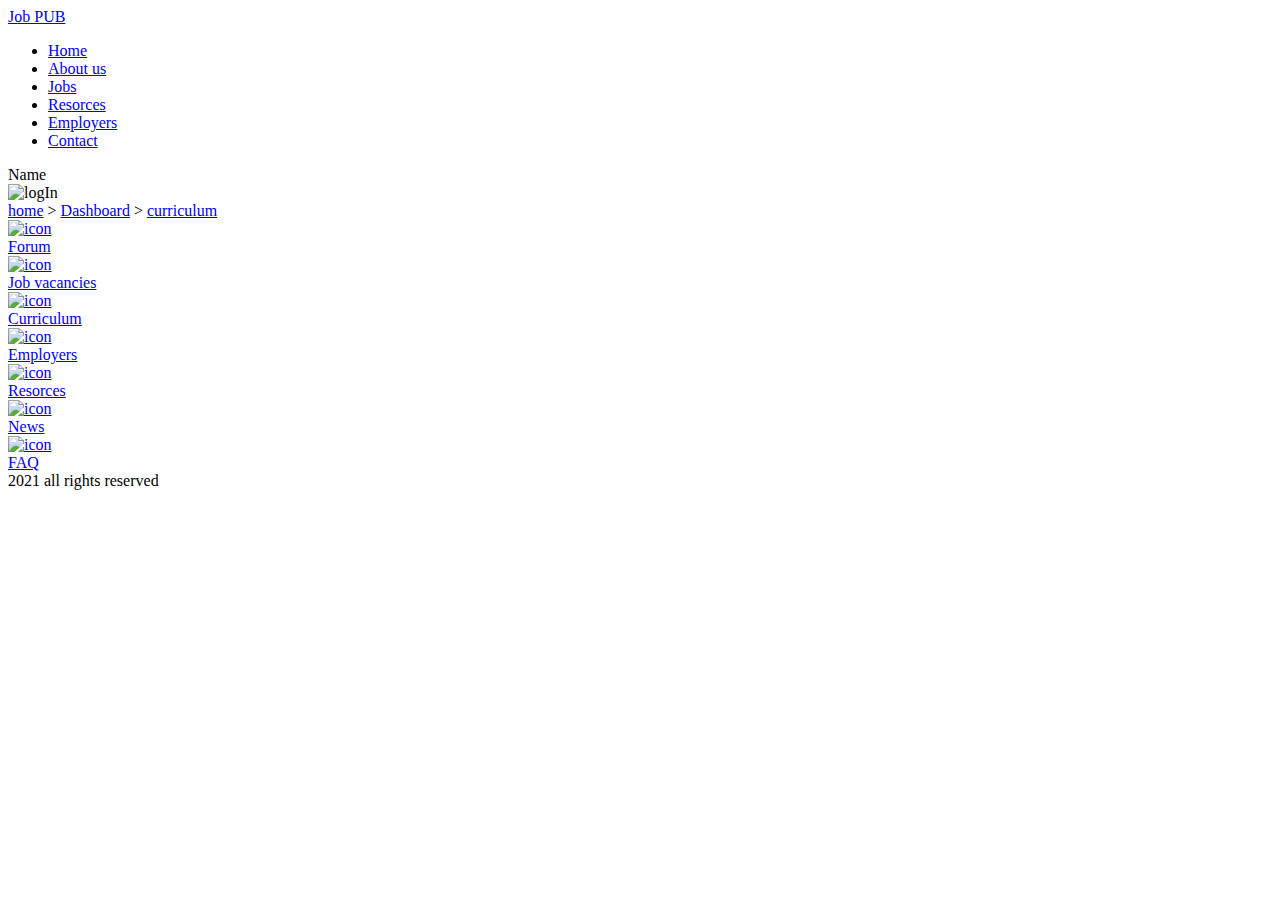
==== curriculum.html @ c9547631 "index changed" ====
<!DOCTYPE html>
<html lang="ru">

<head>
	<title>Job PUB</title>
	<meta charset="UTF-8">
	<meta name="format-detection" content="telephone=no">
	<!-- <style>body{opacity: 0;}</style> -->
	<link rel="stylesheet" href="css/style.min.css?_v=20220115170000">
	<link rel="shortcut icon" href="img/main/navigation/icons/icon-09.svg">
	<!-- <meta name="robots" content="noindex, nofollow"> -->
	<meta name="viewport" content="width=device-width, initial-scale=1.0">
	<link href="https://fonts.googleapis.com/css?family=Roboto:300,300italic,regular,500,700,900&_v=20220115170000" rel="stylesheet" />
</head>

<body>
	<div class="wrapper">
		<header class="header">
			<div class="header__container">
				<div class="header__content">
					<a href="#" class="header__logo logo-header">
						<div class="logo-header__text">Job PUB</div>
					</a>
					<div class="icon-menu">
						<span></span>
					</div>
					<ul class="header__nav nav-header-links">
						<li class="nav-header-links__item"> <a href="index.html">Home</a> </li>
						<li class="nav-header-links__item"> <a href="#">About us</a> </li>
						<li class="nav-header-links__item"> <a href="job-vacances.html">Jobs</a> </li>
						<li class="nav-header-links__item"> <a href="resorces.html">Resorces</a> </li>
						<li class="nav-header-links__item"> <a href="employers.html">Employers</a> </li>
						<li class="nav-header-links__item"> <a href="#">Contact</a> </li>
					</ul>
					<a class="header__login login-header">
						<div class="login-header__label">Name</div>
						<div class="login-header__img"> <img src="img/header/icon/login.svg" alt="logIn"></div>
					</a>
				</div>
			</div>

		</header>
		<div class="linksNav">
			<div class="linksNav__container">
				<div class="header__link-view">
					<a href="index.html">home</a>
					<span> > </span>
					<a href="dashboard.html">Dashboard</a>
					<span> > </span>
					<a href="curriculum.html">curriculum</a>
				</div>
			</div>
		</div>
		<main class="page">
			<div class="main__container">
				<div class="main__content content-main">
					<div class="content-main__navigation navigation-main">
						<a class="navigation-main__item" href="forum.html">
							<div class="navigation-main__link">
								<div class="navigation-main__img"><img class="-ibg" src="img/main/navigation/icons/icon-01.svg" alt="icon">
								</div>
								<span>Forum</span>
							</div>
						</a>
						<a class="navigation-main__item" href="job-vacances.html">
							<div class="navigation-main__link">
								<div class="navigation-main__img"><img class="-ibg" src="img/main/navigation/icons/icon-08.svg" alt="icon"> </div>
								<span>Job vacancies</span>
							</div>
						</a>
						<a class="navigation-main__item" href="curriculum.html">
							<div class="navigation-main__link">
								<div class="navigation-main__img"><img class="-ibg" src="img/main/navigation/icons/icon-04.svg" alt="icon"> </div>
								<span>Curriculum</span>
							</div>
						</a>
						<a class="navigation-main__item" href="employers.html">
							<div class="navigation-main__link">
								<div class="navigation-main__img"><img class="-ibg" src="img/main/navigation/icons/icon-05.svg" alt="icon"> </div>
								<span>Employers</span>
							</div>
						</a>
						<a class="navigation-main__item" href="resorces.html">
							<div class="navigation-main__link">
								<div class="navigation-main__img"><img class="-ibg" src="img/main/navigation/icons/icon-03.svg" alt="icon"> </div>
								<span>Resorces</span>
							</div>
						</a>
						<a class="navigation-main__item" href="news.html">
							<div class="navigation-main__link">
								<div class="navigation-main__img"><img class="-ibg" src="img/main/navigation/icons/icon-06.svg" alt="icon"> </div>
								<span>News</span>
							</div>
						</a>
						<a class="navigation-main__item" href="faq.html">
							<div class="navigation-main__link">
								<div class="navigation-main__img"><img class="-ibg" src="img/main/navigation/icons/icon-07.svg" alt="icon"> </div>
								<span>FAQ</span>
							</div>
						</a>
					</div>
					<div class="content-main__body body-main-content">
					</div>
				</div>
			</div>
		</main>
		<footer class="footer">
			<div class="footer__text">2021 all rights reserved</div>
			<div class="footer__container">
			</div>
		</footer>
	</div>
	<!-- 
<div id="popup" aria-hidden="true" class="popup">
	<div class="popup__wrapper">
		<div class="popup__content">
			<button data-close type="button" class="popup__close">Закрыть</button>
			<div class="popup__text">
			</div>
		</div>
	</div>
</div>
 -->

	<script src="js/app.min.js?_v=20220115170000"></script>
</body>

</html>
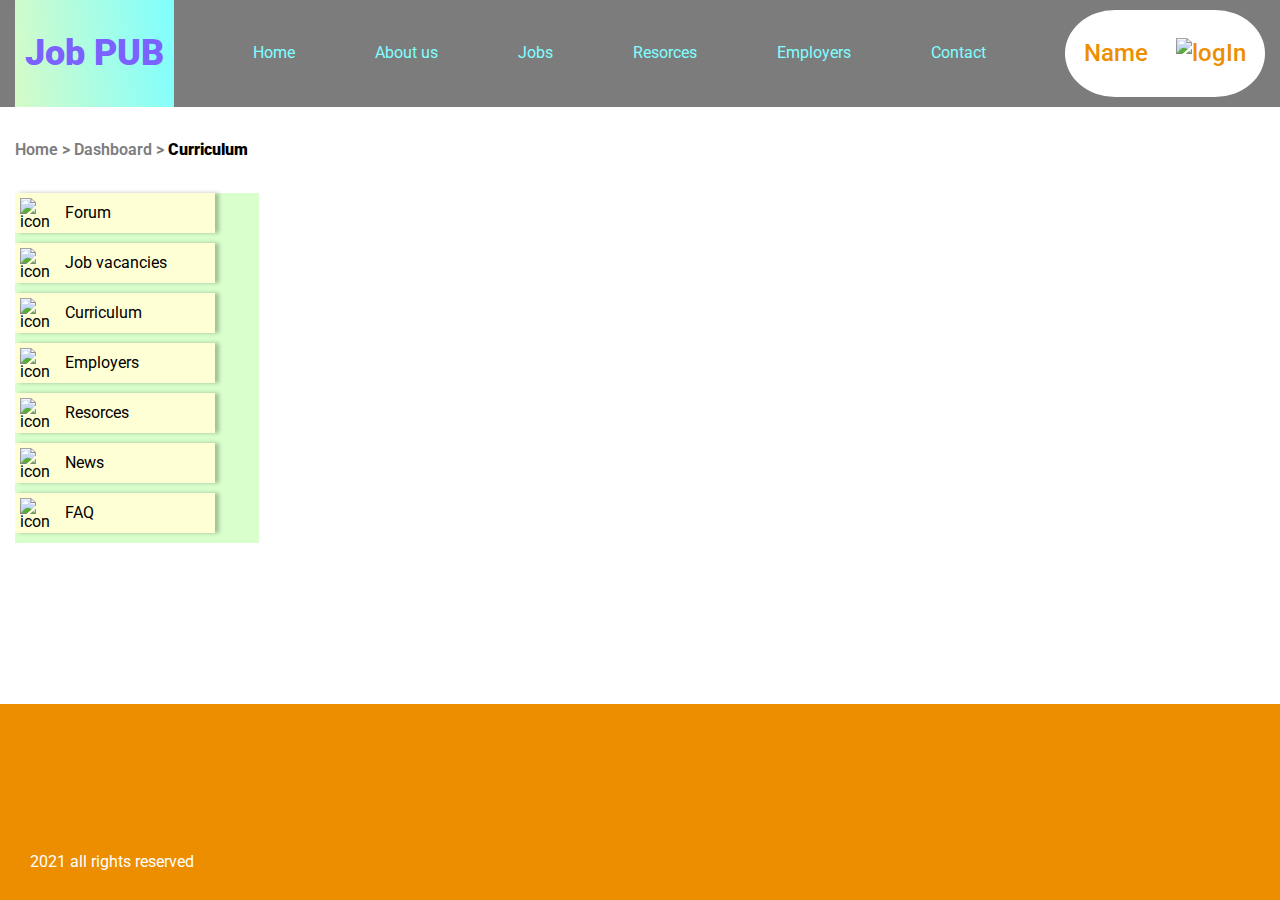
==== commit 3efa3e7b: "update header" ====
--- a/curriculum.html
+++ b/curriculum.html
@@ -6,33 +6,34 @@
 	<meta charset="UTF-8">
 	<meta name="format-detection" content="telephone=no">
 	<!-- <style>body{opacity: 0;}</style> -->
-	<link rel="stylesheet" href="css/style.min.css?_v=20220115170000">
+	<link rel="stylesheet" href="css/style.min.css?_v=20220121092148">
 	<link rel="shortcut icon" href="img/main/navigation/icons/icon-09.svg">
 	<!-- <meta name="robots" content="noindex, nofollow"> -->
 	<meta name="viewport" content="width=device-width, initial-scale=1.0">
-	<link href="https://fonts.googleapis.com/css?family=Roboto:300,300italic,regular,500,700,900&_v=20220115170000" rel="stylesheet" />
+	<link href="https://fonts.googleapis.com/css?family=Roboto:300,300italic,regular,500,700,900&_v=20220121092148" rel="stylesheet" />
 </head>
 
 <body>
 	<div class="wrapper">
 		<header class="header">
 			<div class="header__container">
-				<div class="header__content">
-					<a href="#" class="header__logo logo-header">
+				<div class="header__content menu">
+					<a href="index.html" class="header__logo logo-header">
 						<div class="logo-header__text">Job PUB</div>
 					</a>
-					<div class="icon-menu">
-						<span></span>
-					</div>
-					<ul class="header__nav nav-header-links">
-						<li class="nav-header-links__item"> <a href="index.html">Home</a> </li>
-						<li class="nav-header-links__item"> <a href="#">About us</a> </li>
-						<li class="nav-header-links__item"> <a href="job-vacances.html">Jobs</a> </li>
-						<li class="nav-header-links__item"> <a href="resorces.html">Resorces</a> </li>
-						<li class="nav-header-links__item"> <a href="employers.html">Employers</a> </li>
-						<li class="nav-header-links__item"> <a href="#">Contact</a> </li>
-					</ul>
-					<a class="header__login login-header">
+					<button type="button" class="menu__icon icon-menu"> <span></span> </button>
+					<nav class="header__nav">
+
+						<ul class="nav-header-links">
+							<li class="nav-header-links__item"> <a href="index.html">Home</a> </li>
+							<li class="nav-header-links__item"> <a href="#">About us</a> </li>
+							<li class="nav-header-links__item"> <a href="job-vacances.html">Jobs</a> </li>
+							<li class="nav-header-links__item"> <a href="resorces.html">Resorces</a> </li>
+							<li class="nav-header-links__item"> <a href="employers.html">Employers</a> </li>
+							<li class="nav-header-links__item"> <a href="#">Contact</a> </li>
+						</ul>
+					</nav>
+					<a href="signin.html" class="header__login login-header">
 						<div class="login-header__label">Name</div>
 						<div class="login-header__img"> <img src="img/header/icon/login.svg" alt="logIn"></div>
 					</a>
@@ -122,7 +123,7 @@
 </div>
  -->
 
-	<script src="js/app.min.js?_v=20220115170000"></script>
+	<script src="js/app.min.js?_v=20220121092148"></script>
 </body>
 
 </html>--- a/css/style.min.css
+++ b/css/style.min.css
@@ -0,0 +1 @@
+@charset "UTF-8";*{padding:0;margin:0;border:0}*,:after,:before{-webkit-box-sizing:border-box;box-sizing:border-box}body,html{height:100%;min-width:320px}body{color:#000;line-height:1;font-family:"";font-size:1rem;-ms-text-size-adjust:100%;-moz-text-size-adjust:100%;-webkit-text-size-adjust:100%;-webkit-font-smoothing:antialiased;-moz-osx-font-smoothing:grayscale}button,input,textarea{font-family:"";font-size:inherit}button{cursor:pointer;color:inherit;background-color:inherit}a{color:inherit}a:link,a:visited{text-decoration:none}a:hover{text-decoration:none}ul li{list-style:none}img{vertical-align:top}h1,h2,h3,h4,h5,h6{font-weight:inherit;font-size:inherit}.lock body{overflow:hidden;-ms-touch-action:none;touch-action:none}.wrapper{min-height:100%;display:-webkit-box;display:-ms-flexbox;display:flex;-webkit-box-orient:vertical;-webkit-box-direction:normal;-ms-flex-direction:column;flex-direction:column;overflow:hidden}.wrapper>main{-webkit-box-flex:1;-ms-flex:1 1 auto;flex:1 1 auto}.wrapper>*{min-width:0}[class*=__container]{max-width:91.875rem;-webkit-box-sizing:content-box;box-sizing:content-box;margin:0 auto;padding:0 .9375rem}[class*=-ibg]{position:relative}[class*=-ibg] img{position:absolute;width:100%;height:100%;top:0;left:0;-o-object-fit:cover;object-fit:cover}[class*=-ibg_contain] img{-o-object-fit:contain;object-fit:contain}.wrapper{font-family:Roboto}.page-header{margin-bottom:15px}.page-header__title{color:#ec8e00;font-size:2.25rem;line-height:116%;font-weight:700;text-transform:capitalize}.header{background-color:#7d7c7d}.header__content{display:-webkit-box;display:-ms-flexbox;display:flex;-webkit-box-pack:justify;-ms-flex-pack:justify;justify-content:space-between;gap:10px}.header__logo{position:relative;z-index:4}.header__nav{-webkit-box-flex:1;-ms-flex-positive:1;flex-grow:1;margin:0 4rem;display:-ms-grid;display:grid}.header__link-view{background-color:#fff}.logo-header{display:-ms-grid;display:grid;-webkit-box-align:center;-ms-flex-align:center;align-items:center;background:-o-linear-gradient(186.72deg,#7fffff 0,rgba(216,255,202,.97) 100%);background:linear-gradient(263.28deg,#7fffff 0,rgba(216,255,202,.97) 100%)}.logo-header__text{font-weight:900;font-size:4.25rem;line-height:117%;padding:0 10px;color:#7b61ff;text-align:center}.nav-header-links{color:#7fffff;font-size:1.5rem;display:-webkit-box;display:-ms-flexbox;display:flex;gap:10px;-webkit-box-pack:justify;-ms-flex-pack:justify;justify-content:space-between;-webkit-box-align:center;-ms-flex-align:center;align-items:center}.nav-header-links__item{display:-ms-grid;display:grid;padding:5px}.login-header{display:-webkit-box;display:-ms-flexbox;display:flex;background-color:#fff;-webkit-box-align:center;-ms-flex-align:center;align-items:center;font-weight:500;font-size:1.5rem;line-height:1.875rem;color:#ec8e00;margin:10px 0;padding:5px;-ms-flex-preferred-size:200px;flex-basis:200px;-ms-flex-pack:distribute;justify-content:space-around;border-radius:25% 25% 25% 25%/50% 50% 50% 50%;position:relative;z-index:4}.icon-menu{display:none}.footer{padding:150px 30px 30px 30px;background-color:#ec8e00}.footer__text{color:#fff}.linksNav{padding:35px 0;text-transform:capitalize;color:#7d7c7d;font-weight:600}.header__link-view :last-child{color:#000;font-weight:900}.header__link-view :hover{color:#000}.content-main{display:-webkit-box;display:-ms-flexbox;display:flex}.content-main__navigation{max-width:244px;width:100%}.content-main__body{-webkit-box-flex:1;-ms-flex:1 1 auto;flex:1 1 auto;display:-webkit-box;display:-ms-flexbox;display:flex;-ms-flex-wrap:wrap;flex-wrap:wrap}.content-main__body>*{-webkit-box-flex:1;-ms-flex:1 1 50%;flex:1 1 50%}.navigation-main{background:rgba(216,255,202,.97);-webkit-box-flex:0;-ms-flex:0 0 244px;flex:0 0 244px}.navigation-main__item{display:block;margin-bottom:10px}.navigation-main__link{background:#ffffd6;max-width:200px;-webkit-transition:all .3s;-o-transition:all .3s;transition:all .3s;display:-webkit-box;display:-ms-flexbox;display:flex;-webkit-box-align:center;-ms-flex-align:center;align-items:center;gap:10px;-webkit-box-shadow:4px 0 4px 0 rgba(0,0,0,.25);box-shadow:4px 0 4px 0 rgba(0,0,0,.25)}.navigation-main__link:hover{-webkit-box-shadow:0 0 1px 1px #7fff;box-shadow:0 0 1px 1px #7fff;max-width:100%;font-weight:900;letter-spacing:.08rem;-webkit-transition:all .3s;-o-transition:all .3s;transition:all .3s;background:#f5f5ac;-webkit-box-shadow:0 4px 4px 0 rgba(0,0,0,.25);box-shadow:0 4px 4px 0 rgba(0,0,0,.25)}.navigation-main__img{padding:5px;width:40px;height:40px}.navigation-main__img img{width:30px;height:30px}.body-main-content__forum{-webkit-box-flex:1;-ms-flex:1 0 300px;flex:1 0 300px;min-width:200px;padding:0 0 30px 30px}.content-forum{display:-webkit-box;display:-ms-flexbox;display:flex;-webkit-box-orient:vertical;-webkit-box-direction:normal;-ms-flex-direction:column;flex-direction:column;row-gap:15px;padding:1px;overflow-y:auto}.content-forum::-webkit-scrollbar{display:none}.content-forum__item{display:-webkit-box;display:-ms-flexbox;display:flex;-webkit-box-align:center;-ms-flex-align:center;align-items:center;background:#ffffd6;border-radius:20px;margin:0 1px;border:1px solid #ffffd6;-webkit-box-shadow:0 0 4px 0 rgba(0,0,0,.25);box-shadow:0 0 4px 0 rgba(0,0,0,.25);padding:8px;gap:8px;-webkit-transition:all ease .3s;-o-transition:all ease .3s;transition:all ease .3s}.content-forum__item:hover{background:#f5f5ac;-webkit-transition:all ease .3s;-o-transition:all ease .3s;transition:all ease .3s}.content-forum__img{-webkit-box-flex:0;-ms-flex:0 0 50px;flex:0 0 50px;background-color:#ffebcd;border-radius:50%;overflow:hidden;height:50px;-webkit-box-shadow:0 2px 4px 0 rgba(0,0,0,.25);box-shadow:0 2px 4px 0 rgba(0,0,0,.25)}.text-forum-content__title{font-size:.562rem;line-height:122%;font-weight:700;text-transform:uppercase;color:#ec8e00;margin-bottom:5px}.text-forum-content__message{font-size:1.25rem;line-height:116%;color:#5d5c5e;margin-bottom:5px}.text-forum-content__date{font-size:.562rem;line-height:122%;text-transform:uppercase;color:#ec8e00}._padding15{padding-bottom:15px}.body-form{padding:0}.forum-form{display:-ms-grid;display:grid;-ms-grid-columns:(1fr)[6];grid-template-columns:repeat(6,1fr);background:-o-linear-gradient(233.94deg,#7dffff 0,rgba(216,255,202,.97) 98.36%);background:linear-gradient(216.06deg,#7dffff 0,rgba(216,255,202,.97) 98.36%);padding:30px 15px;gap:10px;border-radius:20px}.forum-form__textarea{-ms-grid-column-span:6;grid-column:span 6;padding:5px 10px;border-radius:20px;resize:none}.forum-form__name{-ms-grid-column-span:3;grid-column:span 3;padding:5px 10px;border-radius:20px}.forum-form__surname{-ms-grid-column-span:3;grid-column:span 3;padding:5px 10px;border-radius:20px}.forum-form__button{-ms-grid-column-span:6;grid-column:span 6;padding:5px 10px;text-transform:uppercase;border-radius:20px;background-color:#ffffd6;border:1px solid rgba(202,225,193,.97);-webkit-box-shadow:0 1px 2px 2px rgba(216,255,202,.97);box-shadow:0 1px 2px 2px rgba(216,255,202,.97);border-radius:20px;-webkit-transition:.5s;-o-transition:.5s;transition:.5s}.forum-form__button:hover{background-color:#ec8e00;-webkit-box-shadow:0 0 0 0 rgba(216,255,202,.97);box-shadow:0 0 0 0 rgba(216,255,202,.97);-webkit-transition:.5s;-o-transition:.5s;transition:.5s}.body-main-content__job-vacancies{display:-webkit-box;display:-ms-flexbox;display:flex;-webkit-box-orient:vertical;-webkit-box-direction:normal;-ms-flex-direction:column;flex-direction:column;-webkit-box-flex:1;-ms-flex:1 1 70%;flex:1 1 70%;padding:0 0 30px 30px}.body-vacancies__body{display:-webkit-box;display:-ms-flexbox;display:flex;-ms-flex-wrap:wrap;flex-wrap:wrap;gap:15px;-webkit-box-flex:1;-ms-flex-positive:1;flex-grow:1}.vacancies-item{-webkit-box-flex:1;-ms-flex:1 1 49%;flex:1 1 49%;border-radius:20px;display:-webkit-box;display:-ms-flexbox;display:flex;-webkit-box-orient:vertical;-webkit-box-direction:normal;-ms-flex-direction:column;flex-direction:column;-webkit-box-pack:center;-ms-flex-pack:center;justify-content:center;-webkit-transition:all ease .3s;-o-transition:all ease .3s;transition:all ease .3s}.vacancies-item:nth-child(odd){border:2px solid #7dffff}.vacancies-item:nth-child(odd):hover{background:#d8ffca;-webkit-transition:all ease .3s;-o-transition:all ease .3s;transition:all ease .3s;-webkit-box-shadow:1px 1px 1px 1px #7dffff;box-shadow:1px 1px 1px 1px #7dffff}.vacancies-item:nth-child(odd) img{border:1px solid #7dffff}.vacancies-item:nth-child(even){border:2px solid #d8ffca}.vacancies-item:nth-child(even):hover{background:#7dffff;-webkit-box-shadow:1px 1px 1px 1px #d8ffca;box-shadow:1px 1px 1px 1px #d8ffca;-webkit-transition:all ease .3s;-o-transition:all ease .3s;transition:all ease .3s}.vacancies-item:nth-child(even) img{border:1px solid #d8ffca}.vacancies-item__content{-webkit-box-flex:1;-ms-flex-positive:1;flex-grow:1;display:-webkit-box;display:-ms-flexbox;display:flex;-webkit-box-align:center;-ms-flex-align:center;align-items:center;gap:10px;padding:18px 10px}.vacancies-item__img{-ms-flex-item-align:stretch;-ms-grid-row-align:stretch;align-self:stretch;-webkit-box-flex:1;-ms-flex:1 1 20%;flex:1 1 20%}.text-vacancies{color:#7d7c7d;display:-webkit-box;display:-ms-flexbox;display:flex;-webkit-box-orient:vertical;-webkit-box-direction:normal;-ms-flex-direction:column;flex-direction:column;height:100%}.text-vacancies__title{color:#000;font-size:1.125rem;line-height:116%;margin-top:1rem;text-transform:uppercase;font-weight:700}.text-vacancies__subtitle{-webkit-box-flex:1;-ms-flex-positive:1;flex-grow:1;font-size:.875rem;line-height:116%;margin-bottom:1rem;font-weight:700}.text-vacancies__sallary{font-size:.75rem;line-height:116%;margin-bottom:.5rem}.sallary-item{display:-webkit-box;display:-ms-flexbox;display:flex;gap:1rem}.sallary-item__currency{display:-webkit-box;display:-ms-flexbox;display:flex;gap:.5rem}.sallary-item__currency::before{content:url(../img/main/job_vacancies/3.jpg)}.statistic-item{display:-webkit-box;display:-ms-flexbox;display:flex;gap:1rem;font-size:.75rem;line-height:116%}.statistic-item__location{display:-webkit-box;display:-ms-flexbox;display:flex;gap:1rem}.statistic-item__location::before{content:url(../img/main/job_vacancies/2.svg)}.statistic-item__dateOfPosted{display:-webkit-box;display:-ms-flexbox;display:flex;gap:1rem}.statistic-item__dateOfPosted::before{content:url(../img/main/job_vacancies/1.svg)}.body-main-content__resorces{padding:0 0 30px 30px}.body-resorces{-webkit-box-flex:1;-ms-flex:1 1 100%;flex:1 1 100%;padding:25px 25px 60px 30px;background:-o-linear-gradient(233.94deg,#7dffff 0,rgba(216,255,202,.97) 98.36%);background:linear-gradient(216.06deg,#7dffff 0,rgba(216,255,202,.97) 98.36%)}.body-resorces__items{display:-webkit-box;display:-ms-flexbox;display:flex;gap:15px;-ms-flex-wrap:wrap;flex-wrap:wrap}.body-resorces__item{-webkit-box-flex:1;-ms-flex:1 1 30%;flex:1 1 30%;color:#5d5c5e;background-color:#fff;border-radius:20px;border:1px solid #c4c4c4;padding:25px;-webkit-transition:all ease .3s;-o-transition:all ease .3s;transition:all ease .3s}.body-resorces__item:hover{background:-o-linear-gradient(233.94deg,#7dffff 0,rgba(216,255,202,.97) 98.36%);background:linear-gradient(216.06deg,#7dffff 0,rgba(216,255,202,.97) 98.36%);-webkit-transition:all ease .3s;-o-transition:all ease .3s;transition:all ease .3s;-webkit-box-shadow:1px 1px 1px 1px #c4c4c4;box-shadow:1px 1px 1px 1px #c4c4c4}.item-resorces{font-size:1.875rem}.item-resorces__top{margin-bottom:30px}.item-resorces__middle{margin-bottom:15px;color:#ec8e00}.item-resorces__bottom{font-size:1.56rem}.body-main-content__news{-webkit-box-flex:1;-ms-flex:1 1 70%;flex:1 1 70%;padding:30px 0 30px 30px}.items-news{display:-webkit-box;display:-ms-flexbox;display:flex;gap:15px;color:#fff;-ms-flex-wrap:wrap;flex-wrap:wrap}.items-news__item{-webkit-box-flex:1;-ms-flex:1;flex:1;border-radius:20px;background-color:rgba(0,0,0,.6);padding:40px 25px;-webkit-transition:all ease .3s;-o-transition:all ease .3s;transition:all ease .3s;min-width:200px}.items-news__item:hover{background:-o-linear-gradient(233.94deg,#7dffff 0,rgba(216,255,202,.97) 98.36%);background:linear-gradient(216.06deg,#7dffff 0,rgba(216,255,202,.97) 98.36%);-webkit-transition:all ease .3s;-o-transition:all ease .3s;transition:all ease .3s;-webkit-box-shadow:1px 1px 1px 1px #c4c4c4;box-shadow:1px 1px 1px 1px #c4c4c4;color:#000}.item-news__title{font-size:1.5rem;margin-bottom:50px}.item-news__text{font-size:.8125rem}.body-main-content__faq{-webkit-box-flex:1;-ms-flex:1 1 30%;flex:1 1 30%}.faq-body{padding:30px 25px 60px 30px}.faq-body__title{text-transform:uppercase}.items-faq__item{background:#ffffd6;padding:40px 25px;-webkit-transition:all ease .3s;-o-transition:all ease .3s;transition:all ease .3s;border-radius:20px;-webkit-box-shadow:0 4px 4px 0 rgba(0,0,0,.25);box-shadow:0 4px 4px 0 rgba(0,0,0,.25)}.items-faq__item:hover{background:#f7f77e;-webkit-transition:all ease .3s;-o-transition:all ease .3s;transition:all ease .3s;-webkit-box-shadow:1px 1px 1px 1px #c4c4c4;box-shadow:1px 1px 1px 1px #c4c4c4}@media (min-width:93.75em){.header__content{min-height:7.5rem}}@media (max-width:20em){.header__content{min-height:3.125rem}}@media (max-width:93.75em){.logo-header__text{font-size:2.25rem}.nav-header-links{font-size:1rem}}@media (max-width:61.99875em){.header{position:fixed;width:100%;z-index:100}.header__nav{position:fixed;width:100%;height:100%;top:-100%;margin:0 0 0 -15px;background-color:#7d7c7d;z-index:4}.menu-open .header__nav{top:0}.logo-header{font-size:2.25rem;z-index:5}.nav-header-links{-webkit-box-orient:vertical;-webkit-box-direction:normal;-ms-flex-direction:column;flex-direction:column;background-color:#7d7c7d;text-align:center;justify-items:center;height:100%;-webkit-box-pack:center;-ms-flex-pack:center;justify-content:center;row-gap:50px;font-size:2rem}.icon-menu{display:block;position:relative;width:100px;height:50px;-ms-flex-item-align:center;-ms-grid-row-align:center;align-self:center;cursor:pointer;z-index:10}.icon-menu span,.icon-menu::after,.icon-menu::before{content:"";-webkit-transition:all .3s ease 0s;-o-transition:all .3s ease 0s;transition:all .3s ease 0s;left:0;position:absolute;width:100%;height:5px;background-color:#7fffff}.icon-menu::before{top:0}.icon-menu::after{bottom:0}.icon-menu span{top:calc(50% - 1px)}.menu-open .icon-menu span{-webkit-transform:scale(0);-ms-transform:scale(0);transform:scale(0)}.menu-open .icon-menu::before{-webkit-transform:rotate(-45deg);-ms-transform:rotate(-45deg);transform:rotate(-45deg);top:calc(50% - 1px)}.menu-open .icon-menu::after{-webkit-transform:rotate(45deg);-ms-transform:rotate(45deg);transform:rotate(45deg);bottom:calc(50% - 1px)}.linksNav{margin-top:108px}}@media (min-width:20em) and (max-width:93.75em){.header__content{min-height:clamp(3.125rem ,1.938559322rem + 5.9322033898vw ,7.5rem)}}